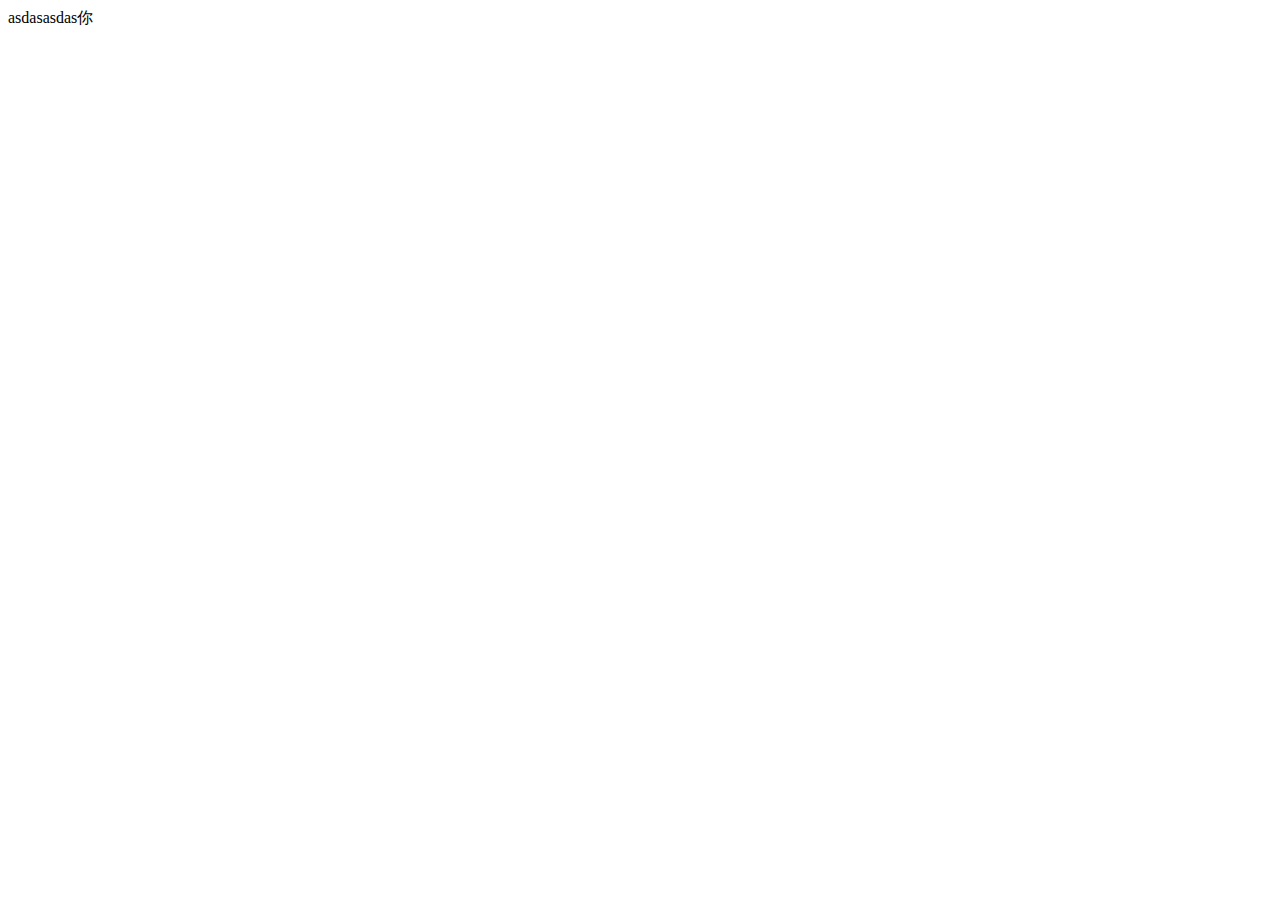
==== 12.26.html @ 3403612f "12.26" ====
<!DOCTYPE html>
<html lang="en">

<head>
    <meta charset="UTF-8">
    <meta name="viewport" content="width=device-width, initial-scale=1.0">
    <meta http-equiv="X-UA-Compatible" content="ie=edge">
    <title>Document</title>
</head>

<body>
    asdasasdas你
</body>

</html>
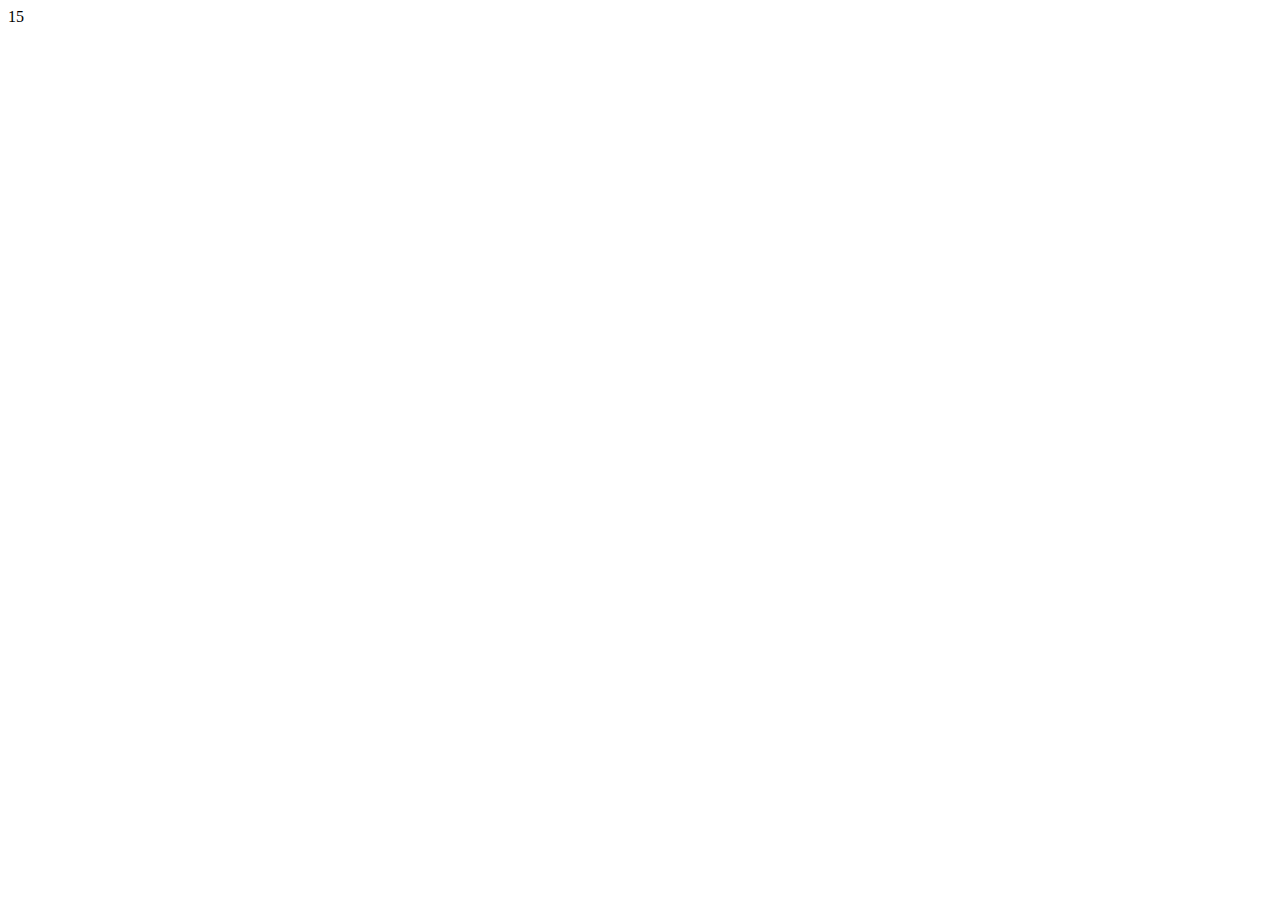
==== commit f44827a1: "s" ====
--- a/12.26.html
+++ b/12.26.html
@@ -9,7 +9,7 @@
 </head>
 
 <body>
-    asdasasdas你
+    15
 </body>
 
 </html>